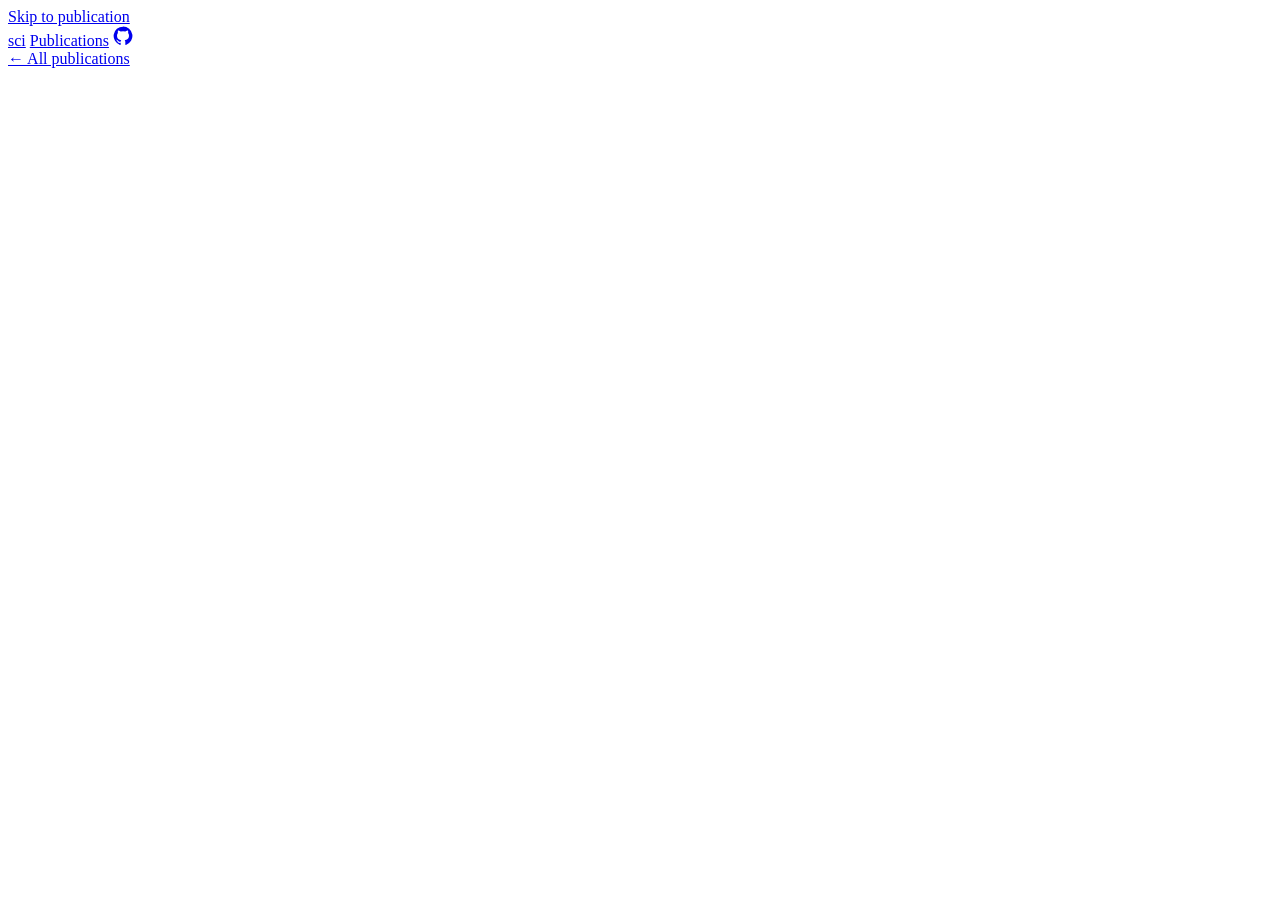
==== web/publication/index.html @ e2cfa651 "Prepare legacy repository references and rename runbook Co-authored-by: Codex <codex@openai.com>" ====
<!doctype html>
<html lang="en">
<head>
  <meta charset="utf-8">
  <meta name="viewport" content="width=device-width,initial-scale=1">
  <meta http-equiv="Content-Security-Policy" content="default-src 'none'; script-src 'self'; style-src 'self'; connect-src 'self' https: http://localhost:* http://127.0.0.1:*; img-src 'self' https: http://localhost:* http://127.0.0.1:*; font-src 'self'; base-uri 'none'; object-src 'none'; form-action 'self'">
  <meta name="referrer" content="no-referrer">
  <title>sci · Publication</title>
  <link rel="stylesheet" href="../style.css">
  <script src="../vendor/markdown-it-15.0.3.min.js" defer></script>
  <script src="../vendor/dompurify-3.4.17.min.js" defer></script>
  <script src="../app.js" type="module"></script>
</head>
<body data-page="publication">
<a class="skip" href="#content">Skip to publication</a>
<main>
  <header>
    <a class="brand" href="../" aria-label="SCI home">sci</a>
    <a class="header-title" href="../">Publications</a>
    <a class="github-link" href="https://github.com/azaho/sci-legacy" aria-label="SCI on GitHub" title="SCI on GitHub">
      <svg width="20" height="20" viewBox="0 0 24 24" fill="currentColor" aria-hidden="true"><path d="M12 .75a11.25 11.25 0 0 0-3.558 21.922c.563.104.768-.244.768-.542 0-.267-.01-.975-.015-1.914-3.13.68-3.791-1.508-3.791-1.508-.512-1.3-1.25-1.646-1.25-1.646-1.023-.7.078-.686.078-.686 1.13.08 1.725 1.16 1.725 1.16 1.005 1.723 2.638 1.225 3.28.937.102-.728.393-1.225.715-1.507-2.499-.284-5.126-1.25-5.126-5.565 0-1.23.44-2.234 1.16-3.022-.116-.284-.503-1.43.11-2.98 0 0 .945-.302 3.094 1.154a10.77 10.77 0 0 1 5.634 0c2.148-1.456 3.091-1.154 3.091-1.154.615 1.55.228 2.696.112 2.98.722.788 1.158 1.792 1.158 3.022 0 4.327-2.631 5.278-5.138 5.557.404.349.764 1.038.764 2.092 0 1.51-.014 2.728-.014 3.098 0 .3.203.651.774.54A11.25 11.25 0 0 0 12 .75Z"/></svg>
    </a>
  </header>
  <a class="back" href="../">← All publications</a>
  <p id="problem" class="problem" role="alert" hidden></p>
  <article id="content" hidden>
    <div class="publication-heading">
      <div id="categories" class="categories"></div>
      <h1 id="title"></h1>
      <p id="abstract" class="abstract"></p>
      <div id="keywords" class="keywords"></div>
      <div class="dates"><time id="created"></time><time id="accepted"></time></div>
    </div>
    <div class="layout reader-layout">
      <section>
        <figure id="headline" hidden><img id="headline-image" alt="Publisher's headline figure" decoding="async"><figcaption id="caption" hidden></figcaption></figure>
        <div id="readme" class="readme" aria-label="Publication text">Loading publication text…</div>
        <section class="citations-section"><div class="section-heading"><h2>References</h2><span id="outgoing-count" class="muted"></span></div><div id="outgoing"></div></section>
        <section class="citations-section"><div class="section-heading"><h2>Cited by</h2><span id="incoming-count" class="muted"></span></div><p class="small">Accepted publications on this instance.</p><div id="incoming"></div><button id="incoming-more" type="button" hidden>Load more citations</button></section>
      </section>
      <aside>
        <section><h2>Publication record</h2><dl><dt>UUID</dt><dd id="uuid" class="mono"></dd><dt>Publisher fingerprint</dt><dd id="fingerprint" class="mono"></dd><dt>Manifest SHA-256</dt><dd id="manifest-hash" class="mono"></dd></dl><p class="verified">Verified by this instance at acceptance.</p><p class="small">This page uses the server's verification. To verify all original files independently:</p><pre><code id="pull-command"></code></pre></section>
        <section><h2>Original files</h2><div id="downloads" class="downloads"></div><p class="small">Text, figures, and data: CC BY 4.0 · Code: MIT · <a href="../#publishing-terms">Publishing terms</a></p><p class="small">A signature establishes integrity. It does not prove rights ownership.</p></section>
        <section id="file-list-section" hidden><h2>Publisher-provided file listing</h2><p class="small">First two levels · Publisher-declared file preview</p><pre id="file-list"></pre><p id="file-list-note" class="small"></p></section>
      </aside>
    </div>
  </article>
</main>
</body>
</html>
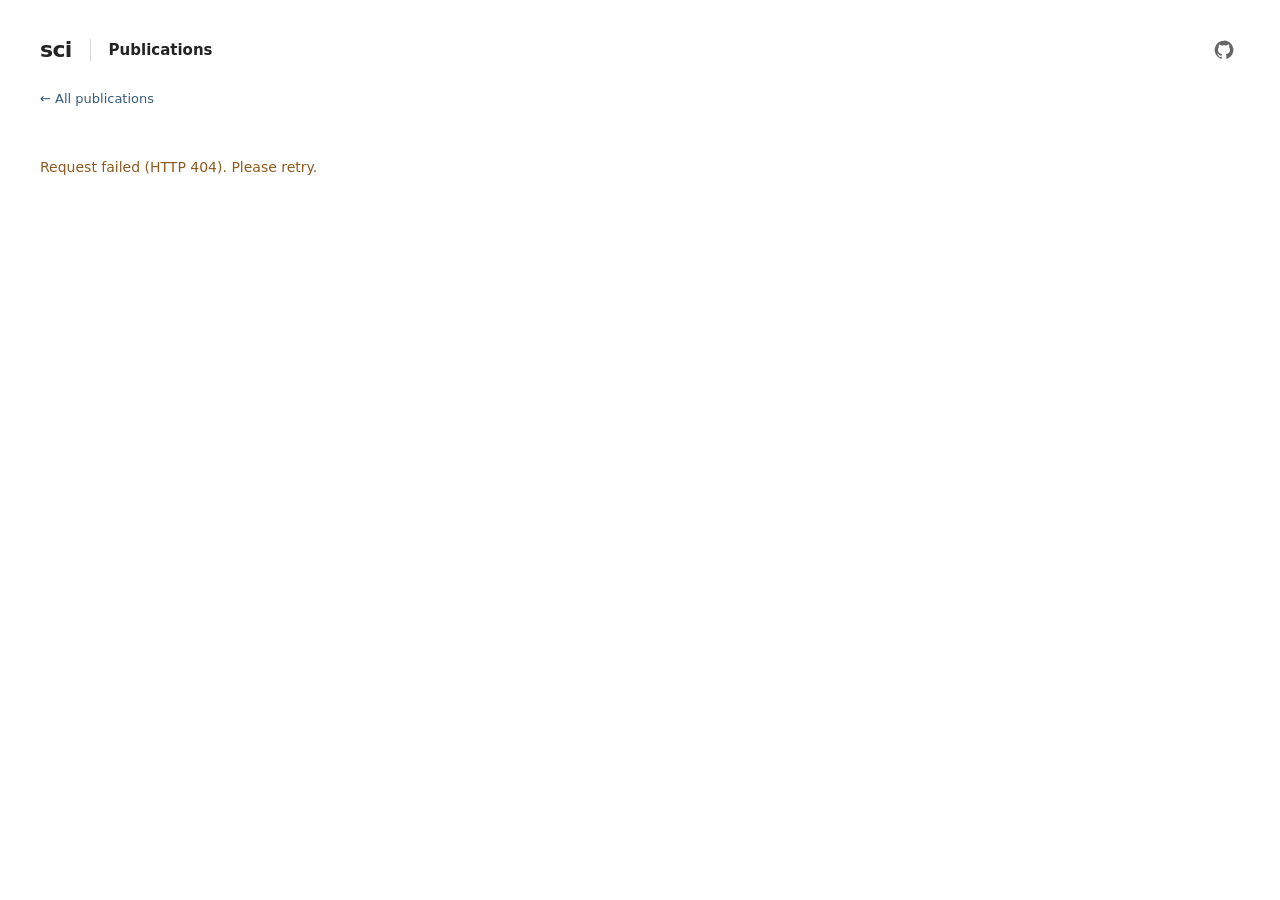
==== commit c4eeda48: "Merge 8374c9a0aa0459362e9a80da3885ff440b02d9d7 into c92b23c7c38ecb0931b37f78cee5d4afba281d5c" ====
--- a/web/publication/index.html
+++ b/web/publication/index.html
@@ -29,7 +29,7 @@
       <h1 id="title"></h1>
       <p id="abstract" class="abstract"></p>
       <div id="keywords" class="keywords"></div>
-      <div class="dates"><time id="created"></time><time id="accepted"></time></div>
+      <div class="dates"><a id="author" class="author" hidden></a><time id="created"></time><time id="accepted"></time></div>
     </div>
     <div class="layout reader-layout">
       <section>
--- a/web/style.css
+++ b/web/style.css
@@ -0,0 +1,149 @@
+:root{color-scheme:light;--bg:#fff;--border:#e8e8e8;--muted:#666;--text:#242424;--link:#365b78;--green:#2d7047;--orange:#8e5a20}
+*{box-sizing:border-box}
+[hidden]{display:none!important}
+body{margin:0;background:var(--bg);color:var(--text);font:14px/1.65 system-ui,-apple-system,BlinkMacSystemFont,"Segoe UI",sans-serif}
+main{max-width:1320px;margin:auto;padding:32px 40px}
+header{display:flex;align-items:center;margin-bottom:32px}
+.header-title{border-left:1px solid #d4d4d4;padding-left:18px;margin:0 0 0 18px;font-size:15px;line-height:22px;font-weight:550;color:var(--text)}
+h1.header-title{display:flex;flex:1;flex-wrap:wrap;column-gap:5px;min-width:0;margin-right:12px}
+h1.header-title+.github-link{flex-shrink:0}
+.header-title span{white-space:nowrap}
+#citation-total{color:var(--muted);font-weight:400}
+.github-link{display:flex;align-items:center;justify-content:center;width:32px;height:32px;margin-left:auto;color:var(--muted)}
+.github-link:hover{color:var(--text)}
+.github-link svg{display:block}
+.brand{font-size:22px;font-weight:650;letter-spacing:-.7px;color:var(--text)}
+a{color:var(--link);text-decoration:none}
+a:hover{text-decoration:underline;text-underline-offset:3px}
+a:focus-visible,button:focus-visible,input:focus-visible,select:focus-visible{outline:2px solid var(--link);outline-offset:4px}
+.layout{display:grid;grid-template-columns:minmax(0,1fr) 275px;gap:72px}
+.layout>section,.layout>aside{min-width:0}
+h2{font-size:15px;font-weight:550;margin:0 0 12px}
+.section-heading{display:flex;justify-content:space-between;align-items:baseline;gap:12px;margin:0 0 16px}
+.section-heading h2{font-size:15px;font-weight:550;margin:0}
+button{font:inherit;color:var(--link);background:none;border:0;cursor:pointer;padding:4px 0}
+button:hover{text-decoration:underline;text-underline-offset:3px}
+button:disabled{opacity:.5;cursor:wait}
+input,select{background:#fff;border:1px solid var(--border);border-radius:4px;color:var(--text);padding:10px 12px;font:inherit;min-width:0}
+input[type=search]{display:block;width:100%}
+.search-label,.sr-only{position:absolute;width:1px;height:1px;padding:0;overflow:hidden;clip:rect(0,0,0,0);white-space:nowrap}
+#filters{border:1px solid #dfe3e6;border-radius:7px;padding:0 10px 5px}
+#filters input,#filters select{background:transparent;border-color:transparent;border-radius:0}
+#filters input:focus,#filters select:focus,#filters button:focus{outline:none}
+#filters #sort{border-left-color:#e4e7e9}
+.search-row{display:flex;align-items:center;gap:10px}
+.search-row input{flex:1}
+.search-row button,.search-row select{flex-shrink:0}
+#sort{max-width:150px;padding:3px 8px;font-size:12px;line-height:1.4;height:26px}
+.chips{display:flex;flex-wrap:wrap;align-items:center;gap:6px;padding:6px 2px 2px;border-top:1px solid var(--border);font-size:12px}
+.chips+.chips{border-top:0;padding-top:0}
+.chips-label{color:var(--muted)}
+.chip{display:inline-flex;align-items:center;gap:6px;padding:2px 9px;border:1px solid #dfe3e6;border-radius:999px;background:#fff;color:var(--link);font-size:12px;line-height:1.5}
+.chip:hover{text-decoration:none;border-color:var(--link)}
+.chip.active{background:#eef3f7;border-color:#c9d7e2;color:var(--text)}
+.chip-x{color:var(--muted);font-size:14px;line-height:1}
+.filter-button{padding:7px 12px;border:1px solid transparent;border-radius:4px}
+#publications{padding-top:16px}
+.pub{padding:18px 0;border-bottom:1px solid var(--border)}
+.pub .title{display:block;color:var(--text);font-size:18px;line-height:1.5;font-weight:500;letter-spacing:-.15px;margin:0 0 4.5px}
+.pub .summary{margin:0 0 6px;line-height:1.45;overflow-wrap:anywhere}
+.pub-body.with-figure{display:grid;grid-template-columns:minmax(0,1fr) 180px;gap:18px;align-items:stretch}
+.pub-text{min-width:0}
+.pub-thumbnail{display:block;position:relative;min-width:0;min-height:135px;width:100%;padding:0;overflow:hidden;border:0;border-radius:0;background:transparent;color:var(--muted)}
+.figure-toggle{position:absolute;inset:0;width:100%;height:100%;padding:0}
+.figure-toggle:disabled{opacity:1;cursor:default}
+.figure-toggle:focus-visible{outline-offset:-3px}
+.pub-thumbnail img{display:block;position:absolute;inset:0;width:100%;height:100%;object-fit:contain;opacity:0;background:#fff}
+.pub-thumbnail.loaded img{opacity:1}
+.pub-body.figure-expanded{grid-template-columns:minmax(0,1fr);gap:0}
+.figure-expanded .pub-text{display:contents}
+.figure-expanded .pub-meta{grid-row:1}
+.figure-expanded .summary{grid-row:2}
+.figure-expanded .pub-thumbnail{grid-row:3;margin:8px 0 12px;min-height:240px}
+.figure-expanded .pub-thumbnail.loaded{min-height:0}
+.figure-expanded .pub-thumbnail.loaded img{position:static;width:100%;height:auto}
+.figure-expanded .categories{grid-row:4}
+.abstract-toggle{padding:0;color:var(--muted);white-space:nowrap}
+.pub-meta{display:flex;flex-wrap:wrap;align-items:center;gap:3.5px 18px;color:var(--muted);font-size:12px;margin-bottom:6px}
+.pub-meta .identity{font:11px/1.7 ui-monospace,monospace}
+.dates .identity{font:11px/1.7 ui-monospace,monospace}
+.identity.named{font:inherit;font-weight:550;color:var(--text)}
+.identity.named:hover{color:var(--link)}
+.categories{display:flex;flex-wrap:wrap;gap:8px 14px;font-size:12px;color:var(--muted)}
+.pub .categories{row-gap:4px}
+.categories .primary{color:var(--link)}
+.more{display:block;margin:24px auto}
+aside section{padding:0 0 26px;margin:0 0 26px;border-bottom:1px solid var(--border)}
+aside section:last-child{border:0}
+aside p{font-size:13px;color:var(--muted);margin:10px 0}
+aside a{font-size:13px}
+.about-sidebar{align-self:start;background:#f7f7f6;border-radius:6px;padding:22px}
+.about-sidebar pre{background:#eaecea}
+.about-sidebar section{padding-bottom:22px;margin-bottom:22px}
+.about-sidebar section>p:last-child{margin-bottom:0}
+.about-sidebar .sidebar-notes p,.about-sidebar .sidebar-notes a{font-size:12px}
+pre{font:12px/1.8 ui-monospace,SFMono-Regular,Consolas,monospace;white-space:pre-wrap;overflow-wrap:anywhere;background:#f8f9fa;padding:14px 16px;border-radius:3px}
+code,.mono{font:12px/1.7 ui-monospace,SFMono-Regular,Consolas,monospace;overflow-wrap:anywhere}
+.problem{padding:16px 0;color:var(--orange);overflow-wrap:anywhere}
+.empty{padding:28px 0;color:var(--muted)}
+.small,.muted{color:var(--muted);font-size:12px}
+.skip{position:absolute;left:16px;top:-100px;background:white;padding:12px;z-index:2}
+.skip:focus{top:16px}
+.back{display:block;font-size:13px;margin:-12px 0 30px}
+.publication-heading{max-width:870px;margin-bottom:34px}
+.publication-heading h1{font-size:clamp(25px,3vw,34px);line-height:1.35;font-weight:550;letter-spacing:-.5px;margin:12px 0 20px}
+.abstract{font-size:16px;line-height:1.55;white-space:pre-wrap;margin:0 0 20px}
+.keywords{font-size:12px;color:var(--muted);margin-bottom:12px}
+.dates{display:flex;gap:20px;flex-wrap:wrap;color:var(--muted);font-size:12px}
+.reader-layout{gap:64px}
+figure{margin:0 0 32px}
+figure img{display:block;max-width:100%;height:auto;margin:0 auto}
+figcaption{margin-top:12px;font-size:13px;color:var(--muted);white-space:pre-wrap}
+.readme{font-size:15px;line-height:1.8;overflow-wrap:anywhere}
+.readme h1{font-size:25px;font-weight:550;margin:24px 0 14px}
+.readme h2{font-size:20px;font-weight:550;margin:28px 0 14px}
+.readme h3{font-size:17px;font-weight:550;margin:22px 0 12px}
+.readme p{margin:0 0 16px}
+.readme pre{overflow-x:auto;white-space:pre}
+.readme blockquote{border-left:2px solid var(--border);padding-left:20px;margin:20px 0;color:var(--muted)}
+.readme table{display:block;overflow-x:auto;border-collapse:collapse;max-width:100%;font-size:13px;margin:20px 0}
+.readme th,.readme td{padding:9px 14px;border-bottom:1px solid var(--border);text-align:left}
+.readme.plain{white-space:pre-wrap}
+dl{margin:16px 0}
+dt{color:var(--muted);font-size:12px;margin:16px 0 4px}
+dd{margin:0}
+.verified{color:var(--green)}
+.downloads a{display:block;padding:4px 0}
+#file-list{background:none;padding:0}
+.citations-section{border-top:1px solid var(--border);padding-top:25px;margin-top:36px}
+.citation{padding:12px 0;border-bottom:1px solid #f1f1f1}
+.citation:last-child{border:0}
+.citation p{margin:5px 0;color:var(--muted);font-size:13px;white-space:pre-wrap}
+.citation .relation{font-size:11px;color:var(--muted);margin-right:10px;text-transform:uppercase;letter-spacing:.04em}
+.citation .target{font-size:12px;overflow-wrap:anywhere}
+@media(max-width:1000px){.layout{gap:38px;grid-template-columns:minmax(0,1fr) 250px}main{padding:28px}}
+@media(max-width:760px){main{padding:22px}.layout{grid-template-columns:minmax(0,1fr);gap:40px}header{margin-bottom:34px}.publication-heading h1{font-size:28px}aside{border-top:1px solid var(--border);padding-top:26px}.pub .title{font-size:17px}}
+@media(max-width:430px){.dates{gap:8px}.publication-heading h1{font-size:25px}}
+@media(max-width:760px){
+  .search-row{gap:4px}
+  .search-row input{padding:10px 8px;font-size:16px}
+  .search-row .filter-button{padding:8px 4px;min-height:44px}
+  .search-row #sort{max-width:92px;height:34px;padding:7px 2px}
+  .pub-body.with-figure{grid-template-columns:minmax(0,1fr);gap:0}
+  .with-figure .pub-text{display:contents}
+  .with-figure .pub-meta{grid-row:1}
+  .with-figure .summary{grid-row:2}
+  .with-figure .pub-thumbnail{grid-row:3;width:100%;margin:8px 0 12px;min-height:240px}
+  .with-figure .pub-thumbnail.loaded{min-height:0}
+  .with-figure .pub-thumbnail.loaded img{position:static;width:100%;height:auto}
+  .with-figure .categories{grid-row:4}
+  .figure-toggle{display:none}
+  #headline img{width:100%}
+}
+
+.pub-heading{display:flex;align-items:baseline;gap:18px}
+.pub-heading .title{flex:1;min-width:0}
+.citation-count{flex:none;color:#555;white-space:nowrap;font-size:18px;line-height:1.5;font-weight:500;letter-spacing:-.15px;font-variant-numeric:tabular-nums}
+.citation-count svg{width:12px;height:12px;margin-right:2px;vertical-align:0;fill:none;color:var(--muted)}
+@media(max-width:760px){.pub-heading{gap:16px}.citation-count{font-size:17px}}
+#filters :is(input,select,button):focus-visible{outline:2px solid var(--link);outline-offset:1px;border-radius:3px}
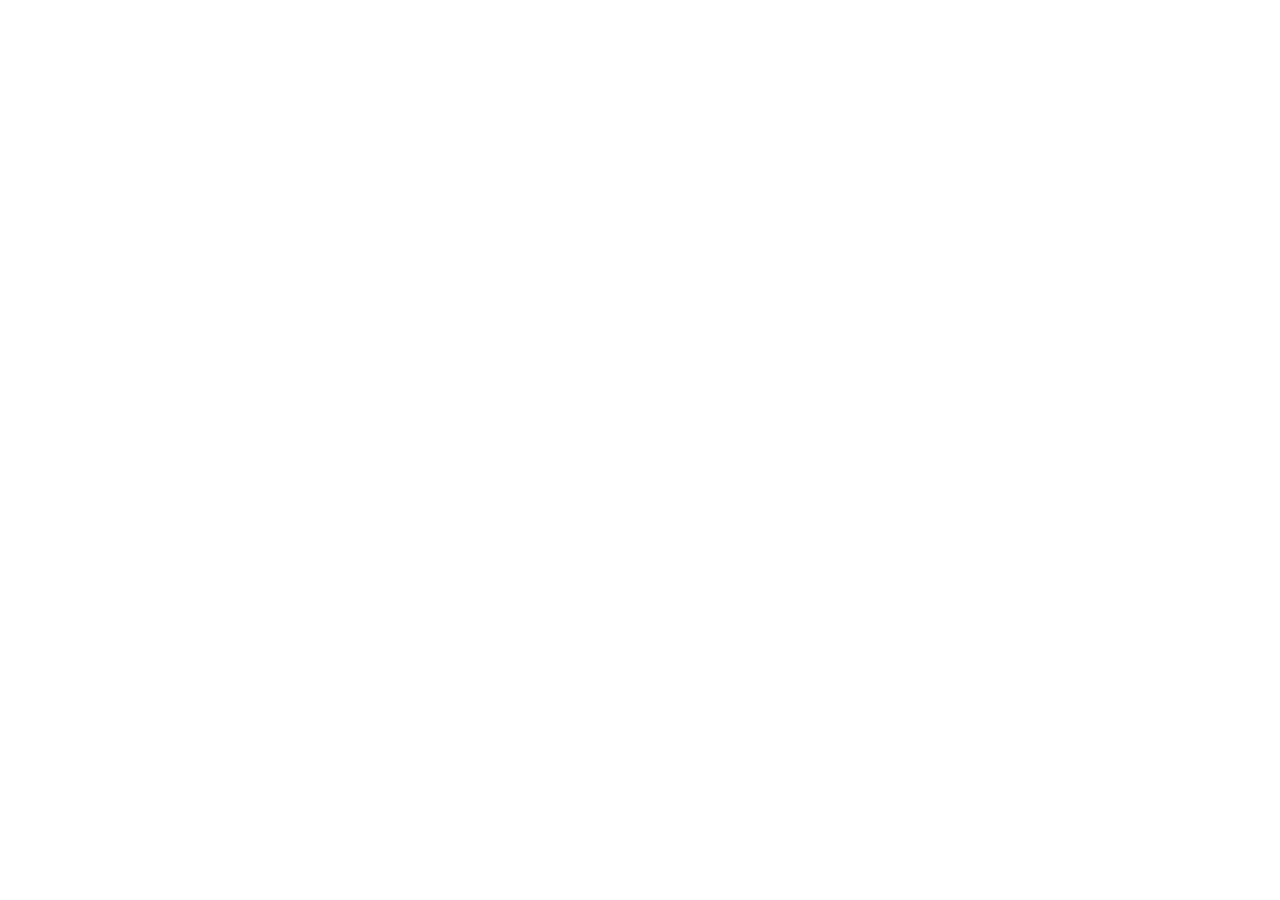
==== commit c240ef08: "Redirect legacy SCI readers to Sciscape and preserve original pages" ====
--- a/web/publication/index.html
+++ b/web/publication/index.html
@@ -2,49 +2,12 @@
 <html lang="en">
 <head>
   <meta charset="utf-8">
-  <meta name="viewport" content="width=device-width,initial-scale=1">
-  <meta http-equiv="Content-Security-Policy" content="default-src 'none'; script-src 'self'; style-src 'self'; connect-src 'self' https: http://localhost:* http://127.0.0.1:*; img-src 'self' https: http://localhost:* http://127.0.0.1:*; font-src 'self'; base-uri 'none'; object-src 'none'; form-action 'self'">
-  <meta name="referrer" content="no-referrer">
-  <title>sci · Publication</title>
-  <link rel="stylesheet" href="../style.css">
-  <script src="../vendor/markdown-it-15.0.3.min.js" defer></script>
-  <script src="../vendor/dompurify-3.4.17.min.js" defer></script>
-  <script src="../app.js" type="module"></script>
+  <meta name="viewport" content="width=device-width, initial-scale=1">
+  <noscript><meta http-equiv="refresh" content="0; url=https://sciscape.io/"></noscript>
+  <script src="../redirect/publication.js" defer></script>
+  <title>Opening publication on Sciscape</title>
 </head>
-<body data-page="publication">
-<a class="skip" href="#content">Skip to publication</a>
-<main>
-  <header>
-    <a class="brand" href="../" aria-label="SCI home">sci</a>
-    <a class="header-title" href="../">Publications</a>
-    <a class="github-link" href="https://github.com/azaho/sci-legacy" aria-label="SCI on GitHub" title="SCI on GitHub">
-      <svg width="20" height="20" viewBox="0 0 24 24" fill="currentColor" aria-hidden="true"><path d="M12 .75a11.25 11.25 0 0 0-3.558 21.922c.563.104.768-.244.768-.542 0-.267-.01-.975-.015-1.914-3.13.68-3.791-1.508-3.791-1.508-.512-1.3-1.25-1.646-1.25-1.646-1.023-.7.078-.686.078-.686 1.13.08 1.725 1.16 1.725 1.16 1.005 1.723 2.638 1.225 3.28.937.102-.728.393-1.225.715-1.507-2.499-.284-5.126-1.25-5.126-5.565 0-1.23.44-2.234 1.16-3.022-.116-.284-.503-1.43.11-2.98 0 0 .945-.302 3.094 1.154a10.77 10.77 0 0 1 5.634 0c2.148-1.456 3.091-1.154 3.091-1.154.615 1.55.228 2.696.112 2.98.722.788 1.158 1.792 1.158 3.022 0 4.327-2.631 5.278-5.138 5.557.404.349.764 1.038.764 2.092 0 1.51-.014 2.728-.014 3.098 0 .3.203.651.774.54A11.25 11.25 0 0 0 12 .75Z"/></svg>
-    </a>
-  </header>
-  <a class="back" href="../">← All publications</a>
-  <p id="problem" class="problem" role="alert" hidden></p>
-  <article id="content" hidden>
-    <div class="publication-heading">
-      <div id="categories" class="categories"></div>
-      <h1 id="title"></h1>
-      <p id="abstract" class="abstract"></p>
-      <div id="keywords" class="keywords"></div>
-      <div class="dates"><a id="author" class="author" hidden></a><time id="created"></time><time id="accepted"></time></div>
-    </div>
-    <div class="layout reader-layout">
-      <section>
-        <figure id="headline" hidden><img id="headline-image" alt="Publisher's headline figure" decoding="async"><figcaption id="caption" hidden></figcaption></figure>
-        <div id="readme" class="readme" aria-label="Publication text">Loading publication text…</div>
-        <section class="citations-section"><div class="section-heading"><h2>References</h2><span id="outgoing-count" class="muted"></span></div><div id="outgoing"></div></section>
-        <section class="citations-section"><div class="section-heading"><h2>Cited by</h2><span id="incoming-count" class="muted"></span></div><p class="small">Accepted publications on this instance.</p><div id="incoming"></div><button id="incoming-more" type="button" hidden>Load more citations</button></section>
-      </section>
-      <aside>
-        <section><h2>Publication record</h2><dl><dt>UUID</dt><dd id="uuid" class="mono"></dd><dt>Publisher fingerprint</dt><dd id="fingerprint" class="mono"></dd><dt>Manifest SHA-256</dt><dd id="manifest-hash" class="mono"></dd></dl><p class="verified">Verified by this instance at acceptance.</p><p class="small">This page uses the server's verification. To verify all original files independently:</p><pre><code id="pull-command"></code></pre></section>
-        <section><h2>Original files</h2><div id="downloads" class="downloads"></div><p class="small">Text, figures, and data: CC BY 4.0 · Code: MIT · <a href="../#publishing-terms">Publishing terms</a></p><p class="small">A signature establishes integrity. It does not prove rights ownership.</p></section>
-        <section id="file-list-section" hidden><h2>Publisher-provided file listing</h2><p class="small">First two levels · Publisher-declared file preview</p><pre id="file-list"></pre><p id="file-list-note" class="small"></p></section>
-      </aside>
-    </div>
-  </article>
-</main>
+<body>
+  <p>Opening your publication on Sciscape. <a href="https://sciscape.io/">Continue to Sciscape</a>.</p>
 </body>
 </html>
